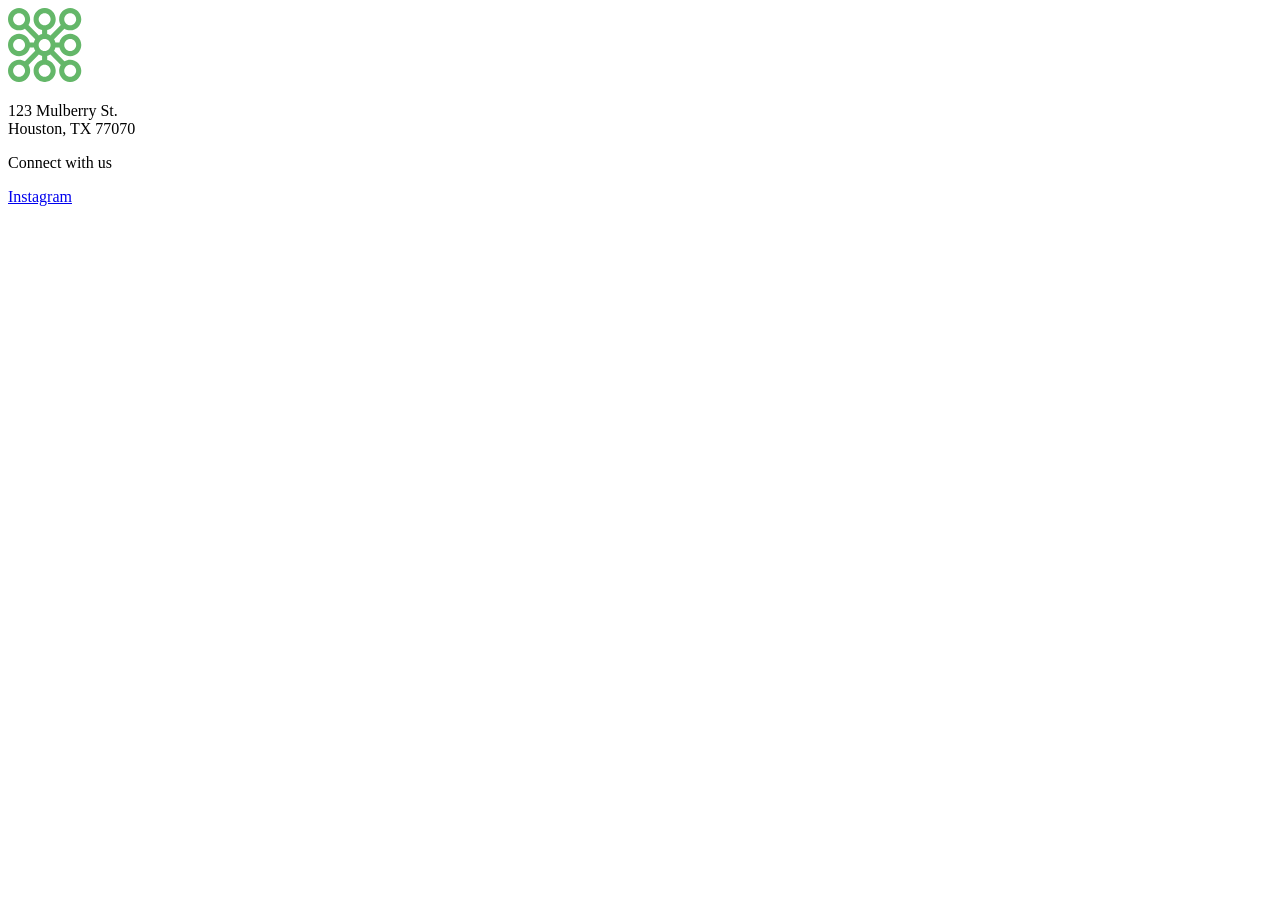
==== footer.html @ 5968c003 "Create footer.html" ====
<!DOCTYPE html>

<footer>
    <img src="logo-footer.svg" alt="Sable Bioclinic">
    <p class="address">123 Mulberry St.<br>Houston, TX 77070</p>
    <p>Connect with us</p>
    <a href="https://www.instagram.com/hire_bauer/?hl=en">Instagram</a>
  </footer>
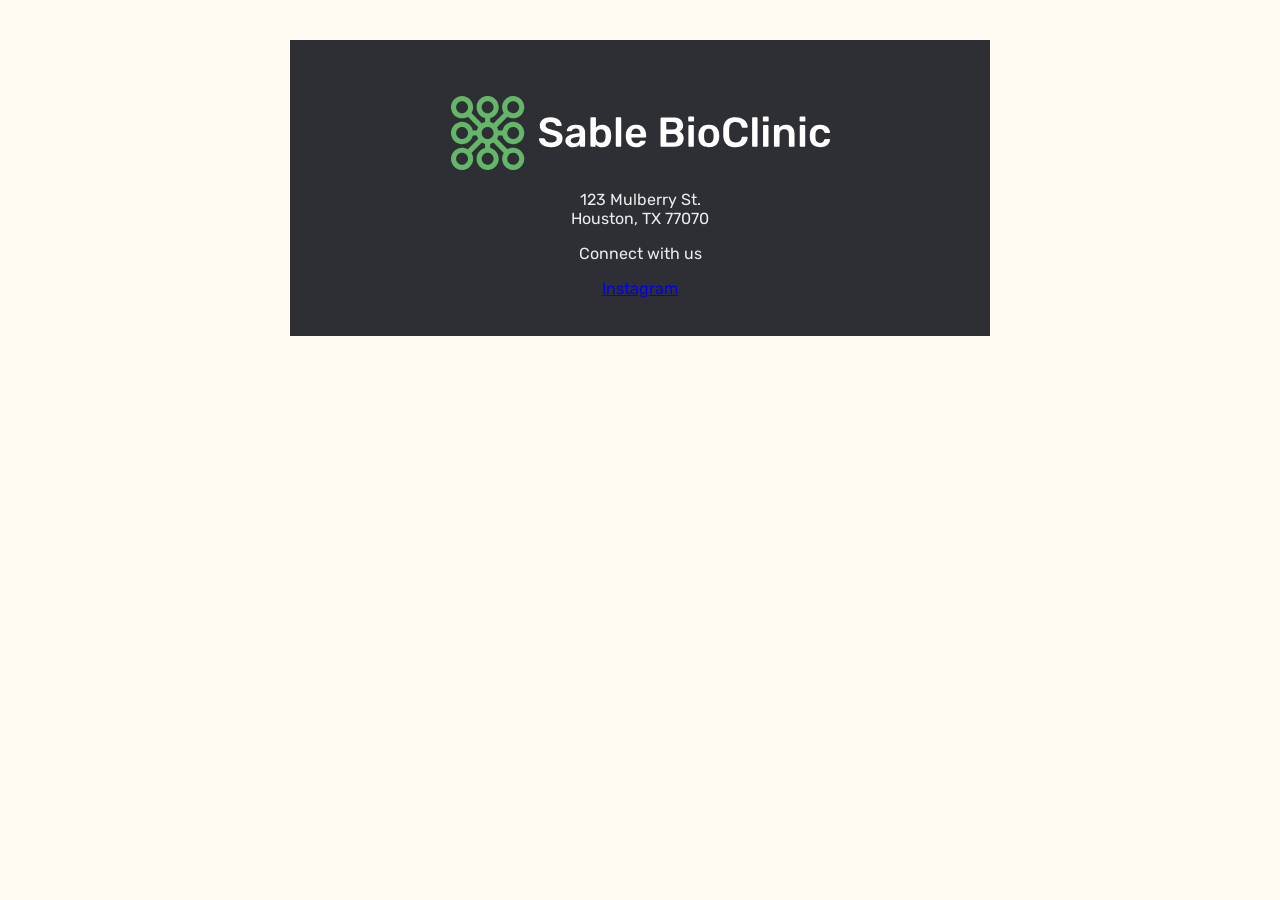
==== commit 9af0dd70: "Add stylesheet link to footer.html Added a link to the stylesheet in the footer." ====
--- a/footer.html
+++ b/footer.html
@@ -1,4 +1,8 @@
 <!DOCTYPE html>
+
+
+  <link rel="stylesheet" href="style.css">
+
 
 <footer>
     <img src="logo-footer.svg" alt="Sable Bioclinic">
--- a/style.css
+++ b/style.css
@@ -0,0 +1,262 @@
+@import url('https://fonts.googleapis.com/css2?family=Rubik:ital,wght@0,300..900;1,300..900&display=swap');
+
+header{ 
+    position: sticky;
+    top: 0;
+    width: 100%;
+    background-color: #FFFBF2;
+    transition: background 0.4 ease-in-out;
+    z-index: 1000; }
+
+header.scrolled{
+
+    background-color: #333333;
+    opacity: 1.0;
+}
+
+#alert-box {
+    display: none;
+    position: fixed;
+    z-index: 9999;
+    left: 0;
+    top: 0;
+    width: 100%;
+    height: 100%;
+    overflow: auto;
+    background-color: transparent;
+}
+#alert-content {
+    background-color: #333333;
+    border-radius: 10px;
+    width: _px;
+    height: _px;
+    margin: auto;
+    margin-top: _px;
+    padding: _px;
+    text-align: center;
+}
+
+#alert-content h4 {
+   font-size: 10px;
+    text-align: center;
+    font-family: 'Rubik', sans-serif;
+    font-weight: normal;
+}
+
+#close-alert {
+    background-color: #FFFFFF;
+    border-width: 1px;
+    border-style: solid;
+    color: #333333;
+    border-color: #000000;
+    font-size: 10px;
+    font-weight: bold;
+    height: 10px;
+    width: 10px;
+    border-radius: 10px;
+    cursor: pointer;
+    margin-top: 8px;
+    text-align: center;
+    font-family: 'Rubik', sans-serif;
+}
+
+
+
+table.output,
+tr.output,
+td.output {
+    width: 500px;
+    background-color: #333333;
+    padding: 10px;
+    border-spacing: 2px;
+    border-radius: 20px;
+    color: #ffffff;
+}
+
+td.output span {
+    color: #64B769;
+
+    
+}
+
+
+.pword-message {
+    font-family: 'Rubik', sans-serif;
+    background: white;
+    padding: 10px;
+    border-spacing: 2px;
+    border-radius: 20px;
+    color: red;
+    position: static; left: 0;
+    width: 100%;
+    max-width: 100%;
+    box-sizing: border-box;
+    text-align: left;
+}
+    
+
+
+
+#review {
+    margin-top: 5px;
+}
+
+body { 
+  background-color: #FFFBF2; 
+  font-family: 'Rubik', sans-serif; 
+  max-width: 700px; 
+  margin: 40px auto; 
+  padding: 0 20px; 
+}
+
+h1 {
+  color: #333333; 
+  text-align: center; 
+  font-family: 'Rubik', sans-serif; 
+  margin-bottom: 1em; 
+}
+
+h2 {
+  color: #FFFFFF;
+  background-color: #37773B;
+  text-align: left;
+  font-family: 'Rubik', sans-serif;
+  padding: 8px 12px;
+  margin: 20px 0 0 0;
+}
+
+fieldset {
+  border: 1px solid #ccc;
+  padding: 20px;
+  margin-bottom: 20px;
+  border-radius: 5px;
+  font-family: 'Rubik', sans-serif;
+}
+.td1 {
+    text-align: right;
+    font-family: "Rubik", sans-serif;
+    font-weight: normal;
+}
+th {
+    text-align: center;
+    color: #FFFFFF;
+    background-color: #37773B;
+    font-family: "Rubik";
+}
+
+legend {
+  font-weight: bold;
+  padding: 0 10px;
+  font-size: 1.1em;
+  font-family: 'Rubik', sans-serif;
+}
+
+label {
+    text-align: right;
+    font-family: "Rubik", sans-serif;
+    font-weight: normal;
+}
+input {
+    text-align: left;
+    font-family: "Rubik", sans-serif;
+    font-weight: normal;
+}
+
+select {
+     text-align: left;
+    font-family: "Rubik", sans-serif;
+    font-weight: normal;
+}
+
+.radio-group {
+  display: flex;
+  align-items: center;
+  gap: 15px;
+  margin-top: 6px;
+}
+
+.radio-group input[type="radio"] {
+  display: inline;
+  width: auto;
+  margin: 0;
+}
+
+.radio-group label {
+  display: inline;
+  margin-top: 0;
+  font-weight: normal;
+}
+
+.checkbox-group {
+  display: flex;
+  align-items: center;
+  gap: 10px;
+  margin-top: 6px;
+}
+
+.checkbox-group input[type="checkbox"] {
+  display: inline;
+  width: auto;
+  margin: 0;
+}
+
+.checkbox-group label {
+  display: inline;
+  margin-top: 0;
+  font-weight: normal;
+}
+
+button[type="submit"] {
+  margin-top: 20px;
+  padding: 10px 24px;
+  background-color: #37773B;
+  color: white;
+  border: none;
+  border-radius: 4px;
+  font-family: 'Rubik', sans-serif;
+  font-size: 1em;
+  cursor: pointer;
+}
+
+button[type="submit"]:hover {
+  background-color: #2a5c2e;
+}
+
+footer {
+  text-align: center;
+  font-family: 'Rubik', sans-serif;
+  background: #2e2f34;
+  color:#ececec;
+  margin-top: 26px;
+  padding: 56px 0 38px;
+}
+
+.iframe-container{
+    position: absolute;
+    top: 25%;
+    right: 15px;
+    width: 25%;
+    height: 100%;
+    overflow: hidden;
+    box-sizing: border-box;
+    
+}
+
+
+#welcome1 {
+    margin-top:20px;
+    font-size:20px;
+    text-align: center;
+    font-family: 'Rubik', sans-serif;
+    font-weight: normal;
+        
+}
+#welcome2 {
+    margin-top:20px;
+    font-size:20px;
+    text-align: center;
+    font-family: 'Rubik', sans-serif;
+    font-weight: normal;
+}
+
+
